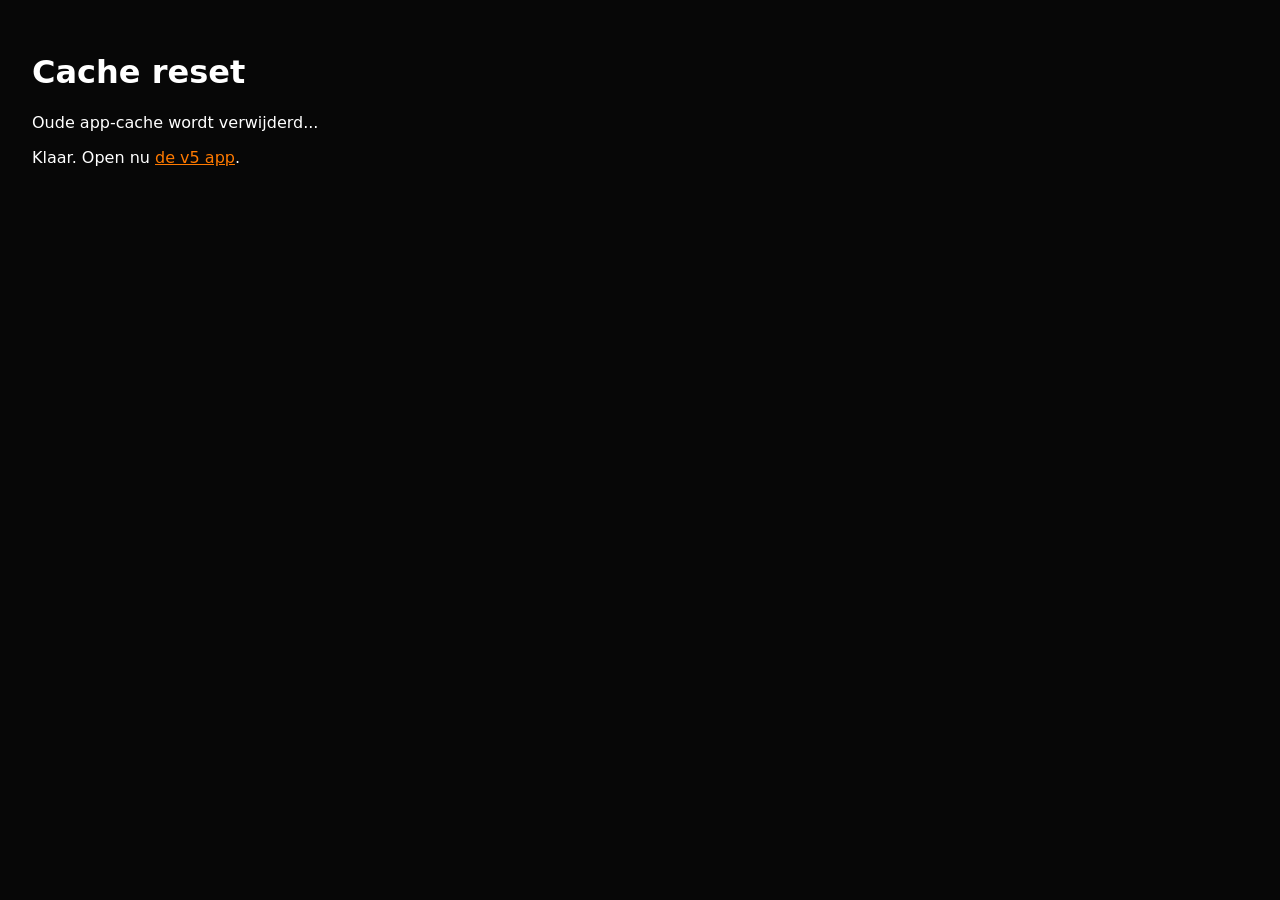
==== reset-cache.html @ 13caac91 "Add files via upload" ====
<!doctype html>
<html lang="nl">
<head><meta charset="utf-8"><meta name="viewport" content="width=device-width,initial-scale=1"><title>Cache reset</title></head>
<body style="font-family:system-ui;background:#070707;color:white;padding:24px">
<h1>Cache reset</h1>
<p>Oude app-cache wordt verwijderd...</p>
<script>
(async()=>{
  if('serviceWorker' in navigator){
    const regs = await navigator.serviceWorker.getRegistrations();
    for(const reg of regs){ await reg.unregister(); }
  }
  if('caches' in window){
    const keys = await caches.keys();
    for(const key of keys){ await caches.delete(key); }
  }
  document.body.innerHTML += '<p>Klaar. Open nu <a style="color:#ff7a00" href="./?v=5">de v5 app</a>.</p>';
})();
</script>
</body>
</html>
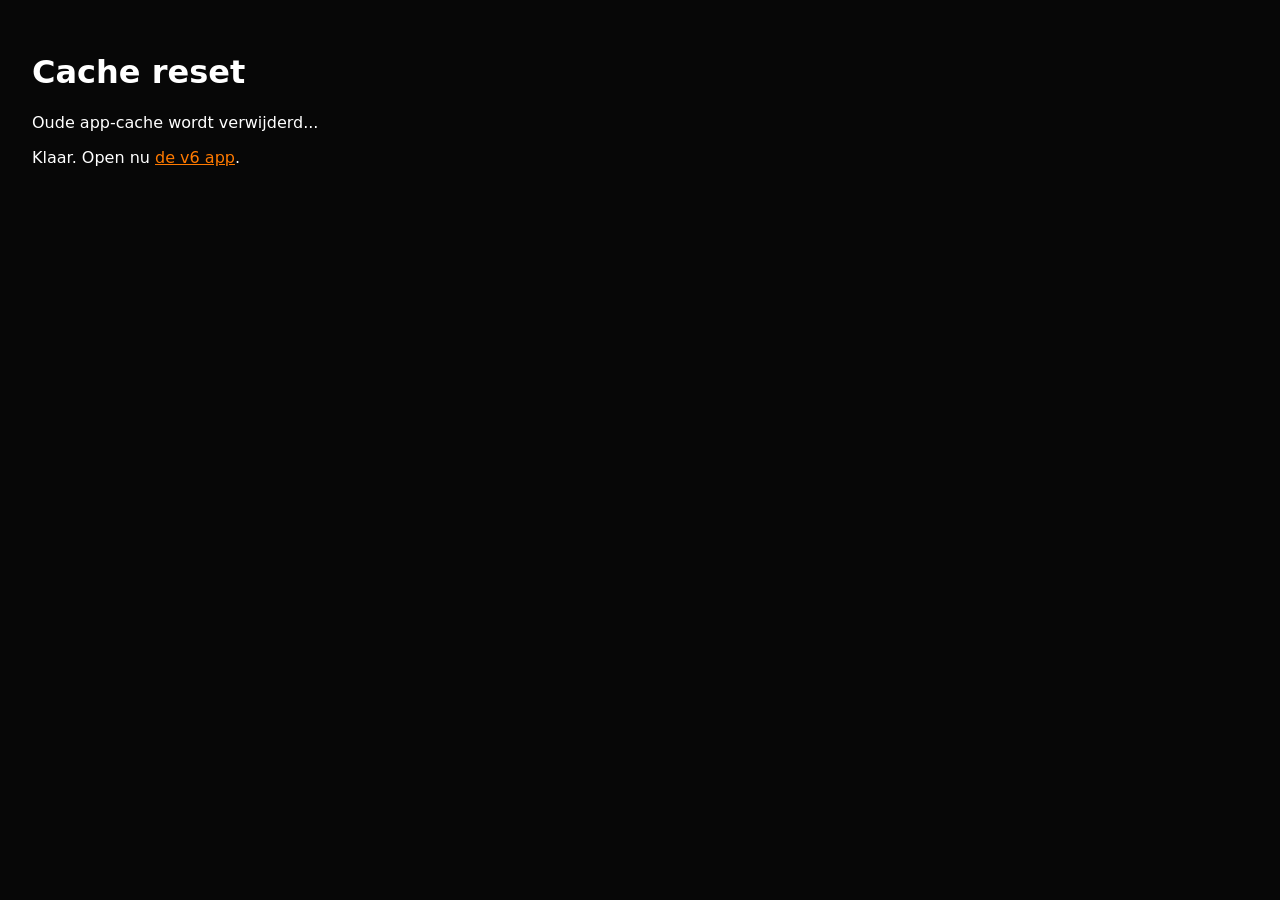
==== commit 76328d9d: "Add files via upload" ====
--- a/reset-cache.html
+++ b/reset-cache.html
@@ -14,7 +14,7 @@
     const keys = await caches.keys();
     for(const key of keys){ await caches.delete(key); }
   }
-  document.body.innerHTML += '<p>Klaar. Open nu <a style="color:#ff7a00" href="./?v=5">de v5 app</a>.</p>';
+  document.body.innerHTML += '<p>Klaar. Open nu <a style="color:#ff7a00" href="./?v=6">de v6 app</a>.</p>';
 })();
 </script>
 </body>
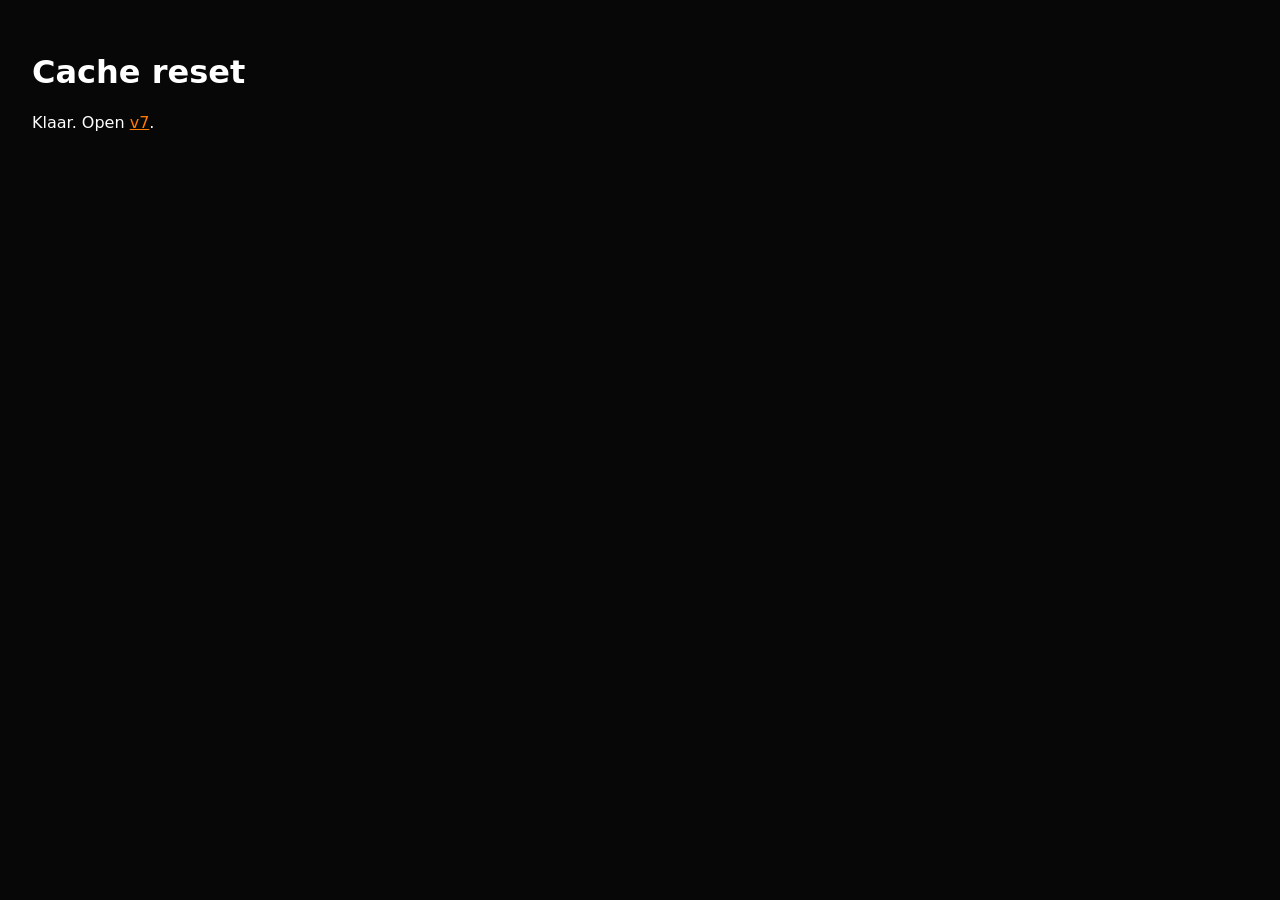
==== commit 7efe0299: "Add files via upload" ====
--- a/reset-cache.html
+++ b/reset-cache.html
@@ -1,21 +1 @@
-<!doctype html>
-<html lang="nl">
-<head><meta charset="utf-8"><meta name="viewport" content="width=device-width,initial-scale=1"><title>Cache reset</title></head>
-<body style="font-family:system-ui;background:#070707;color:white;padding:24px">
-<h1>Cache reset</h1>
-<p>Oude app-cache wordt verwijderd...</p>
-<script>
-(async()=>{
-  if('serviceWorker' in navigator){
-    const regs = await navigator.serviceWorker.getRegistrations();
-    for(const reg of regs){ await reg.unregister(); }
-  }
-  if('caches' in window){
-    const keys = await caches.keys();
-    for(const key of keys){ await caches.delete(key); }
-  }
-  document.body.innerHTML += '<p>Klaar. Open nu <a style="color:#ff7a00" href="./?v=6">de v6 app</a>.</p>';
-})();
-</script>
-</body>
-</html>+<!doctype html><html><head><meta charset="utf-8"><meta name="viewport" content="width=device-width,initial-scale=1"></head><body style="font-family:system-ui;background:#070707;color:white;padding:24px"><h1>Cache reset</h1><script>(async()=>{if('serviceWorker'in navigator){for(const r of await navigator.serviceWorker.getRegistrations())await r.unregister()}if('caches'in window){for(const k of await caches.keys())await caches.delete(k)}document.body.innerHTML+='<p>Klaar. Open <a style="color:#ff7a00" href="./?v=7">v7</a>.</p>'})()</script></body></html>
